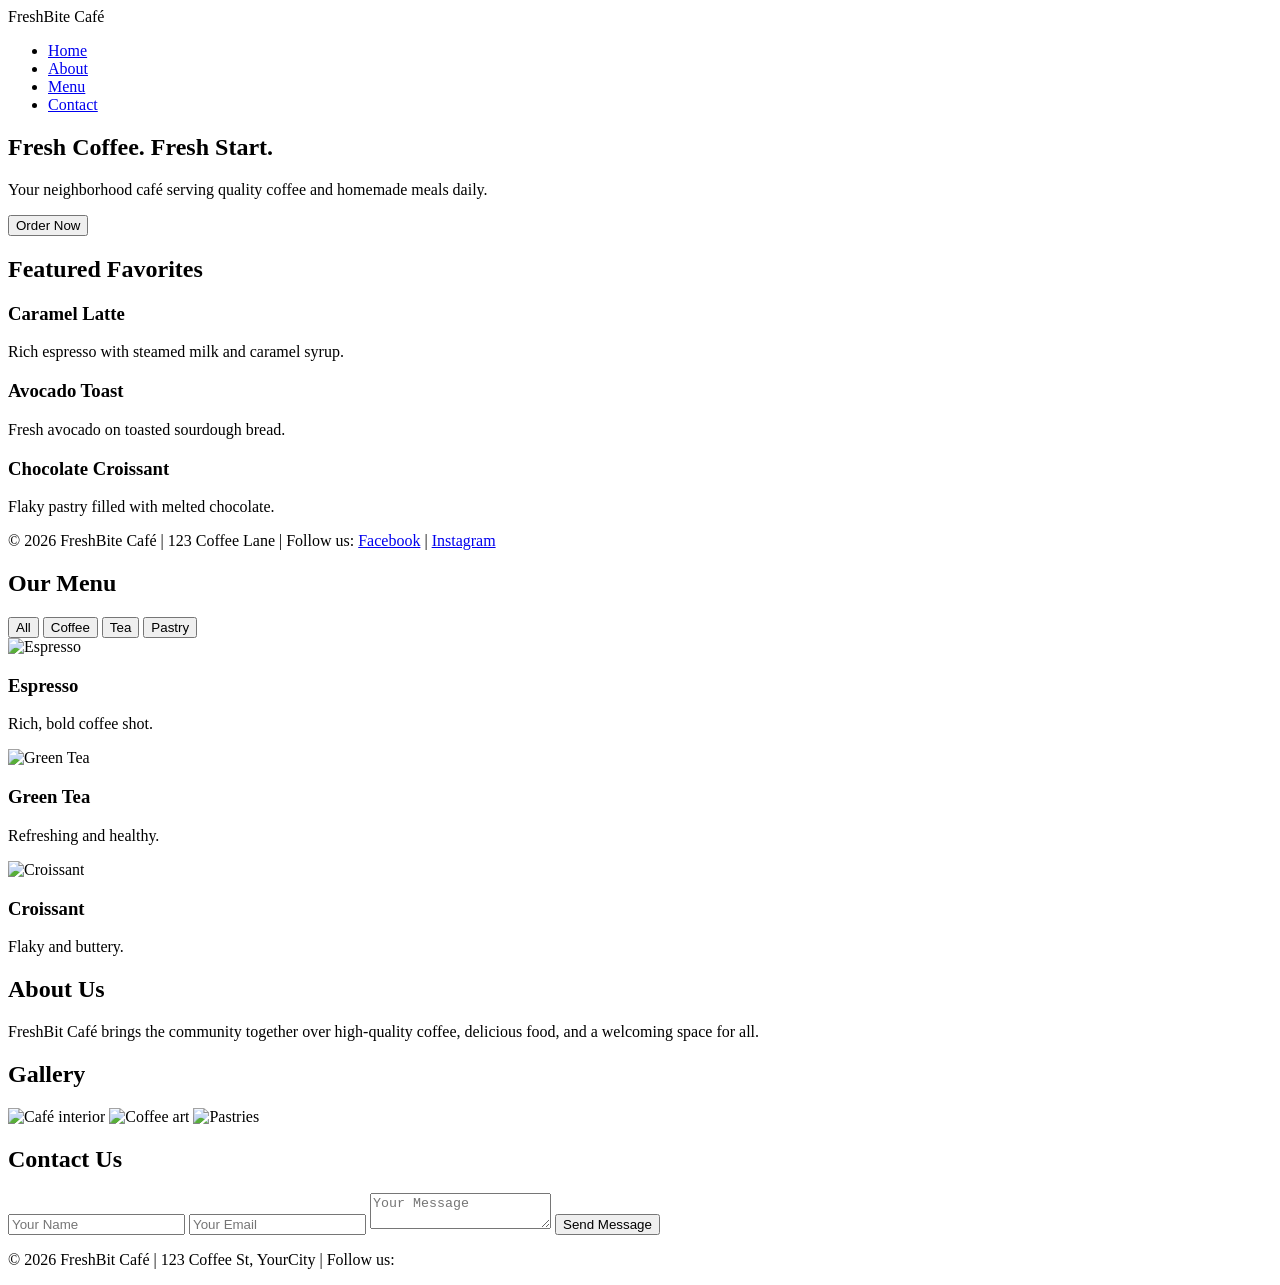
==== index.html @ b1588a33 "Update café name and restructure HTML layout" ====
<!DOCTYPE html>
<html lang="en">
<head>
    <meta charset="UTF-8">
    <meta name="viewport" content="width=device-width, initial-scale=1.0">
    <title>FreshBite Café</title>
    <link rel="stylesheet" href="css/styles.css">
</head>
<body>
<header>
    <div class="logo">FreshBite Café</div>
    <nav>
        <ul>
            <li><a href="index.html" class="active">Home</a></li>
            <li><a href="about.html">About</a></li>
            <li><a href="menu.html">Menu</a></li>
            <li><a href="contact.html">Contact</a></li>
        </ul>
    </nav>
</header>

<section class="hero">
    <h2>Fresh Coffee. Fresh Start.</h2>
    <p>Your neighborhood café serving quality coffee and homemade meals daily.</p>
    <button onclick="orderNow()">Order Now</button>
</section>

<section class="featured">
    <h2>Featured Favorites</h2>
    <div class="featured-items">
        <div class="item">
            <h3>Caramel Latte</h3>
            <p>Rich espresso with steamed milk and caramel syrup.</p>
        </div>
        <div class="item">
            <h3>Avocado Toast</h3>
            <p>Fresh avocado on toasted sourdough bread.</p>
        </div>
        <div class="item">
            <h3>Chocolate Croissant</h3>
            <p>Flaky pastry filled with melted chocolate.</p>
        </div>
    </div>
</section>

<footer>
    <p>&copy; 2026 FreshBite Café | 123 Coffee Lane | Follow us: 
        <a href="#">Facebook</a> | <a href="#">Instagram</a>
    </p>
</footer>
<script src="js/script.js"></script>
</body>
</html>        <h2>Our Menu</h2>
        <div class="menu-filters">
            <button class="filter-btn" onclick="filterMenu('all')">All</button>
            <button class="filter-btn" onclick="filterMenu('coffee')">Coffee</button>
            <button class="filter-btn" onclick="filterMenu('tea')">Tea</button>
            <button class="filter-btn" onclick="filterMenu('pastry')">Pastry</button>
        </div>
        <div class="menu-items">
            <div class="menu-item coffee">
                <img src="images/coffee1.jpg" alt="Espresso">
                <h3>Espresso</h3>
                <p>Rich, bold coffee shot.</p>
            </div>
            <div class="menu-item tea">
                <img src="images/tea1.jpg" alt="Green Tea">
                <h3>Green Tea</h3>
                <p>Refreshing and healthy.</p>
            </div>
            <div class="menu-item pastry">
                <img src="images/croissant.jpg" alt="Croissant">
                <h3>Croissant</h3>
                <p>Flaky and buttery.</p>
            </div>
            <!-- Add more items here -->
        </div>
    </section>

    <!-- ABOUT SECTION -->
    <section id="about" class="about-section">
        <h2>About Us</h2>
        <p>FreshBit Café brings the community together over high-quality coffee, delicious food, and a welcoming space for all.</p>
    </section>

    <!-- GALLERY SECTION -->
    <section id="gallery" class="gallery-section">
        <h2>Gallery</h2>
        <div class="gallery-images">
            <img src="images/cafe1.jpg" alt="Café interior">
            <img src="images/cafe2.jpg" alt="Coffee art">
            <img src="images/cafe3.jpg" alt="Pastries">
        </div>
    </section>

    <!-- CONTACT SECTION -->
    <section id="contact" class="contact-section">
        <h2>Contact Us</h2>
        <form id="contactForm">
            <input type="text" name="name" placeholder="Your Name" required>
            <input type="email" name="email" placeholder="Your Email" required>
            <textarea name="message" placeholder="Your Message" required></textarea>
            <button type="submit" class="btn">Send Message</button>
        </form>
        <p id="formFeedback"></p>
    </section>

    <!-- FOOTER -->
    <footer>
        <p>&copy; 2026 FreshBit Café | 123 Coffee St, YourCity | Follow us: 
            <a href="#"><i class="fab fa-facebook"></i></a>
            <a href="#"><i class="fab fa-instagram"></i></a>
        </p>
    </footer>

    <script src="script.js"></script>
</body>
</html>
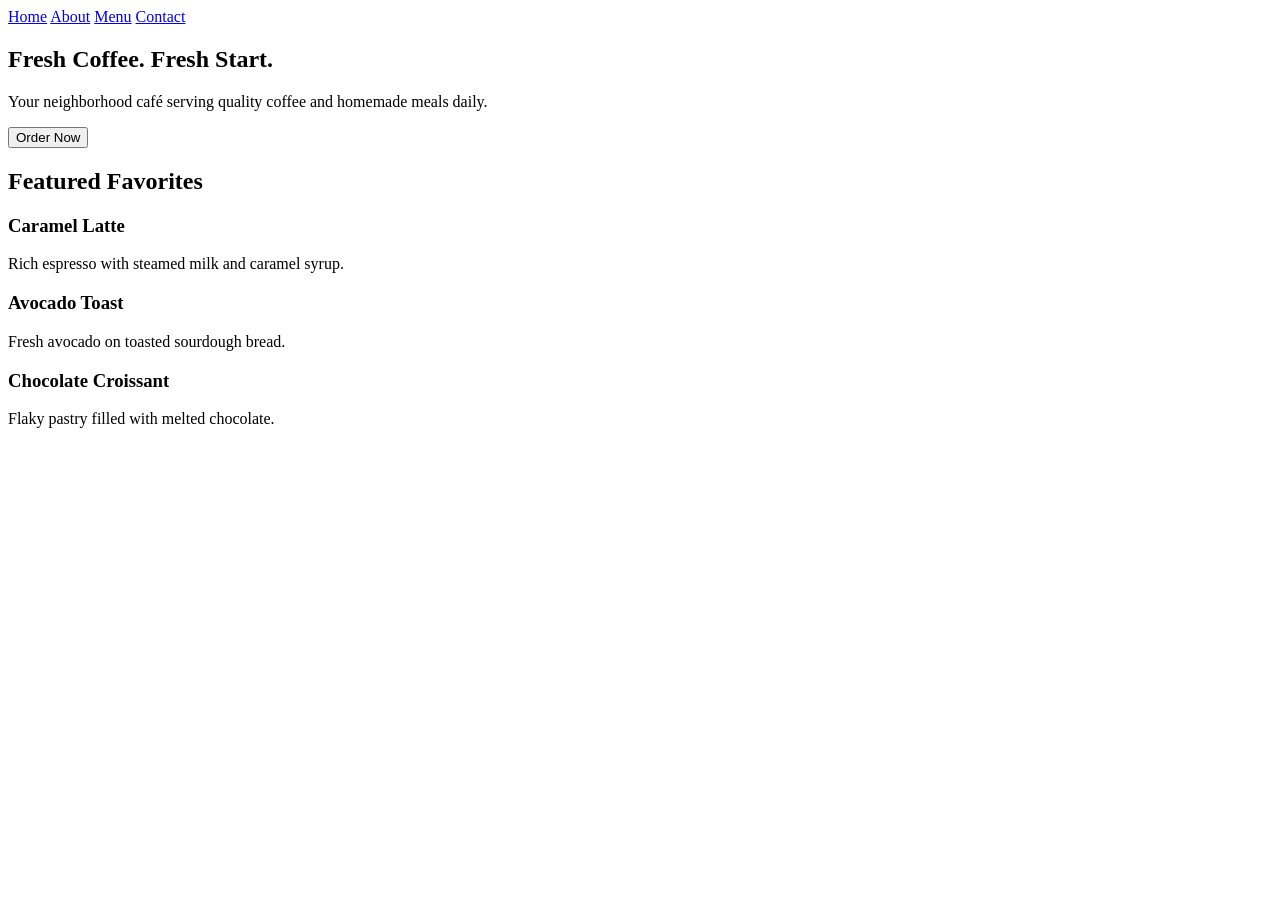
==== commit f2c20bbd: "Refactor header and featured sections in index.html Refactor header and featured sections for better" ====
--- a/index.html
+++ b/index.html
@@ -7,112 +7,39 @@
     <link rel="stylesheet" href="css/styles.css">
 </head>
 <body>
-<header>
-    <div class="logo">FreshBite Café</div>
-    <nav>
-        <ul>
-            <li><a href="index.html" class="active">Home</a></li>
-            <li><a href="about.html">About</a></li>
-            <li><a href="menu.html">Menu</a></li>
-            <li><a href="contact.html">Contact</a></li>
-        </ul>
-    </nav>
-</header>
+    <header>
+        <nav>
+            <a href="index.html" class="active">Home</a>
+            <a href="about.html">About</a>
+            <a href="menu.html">Menu</a>
+            <a href="contact.html">Contact</a>
+        </nav>
+    </header>
 
-<section class="hero">
-    <h2>Fresh Coffee. Fresh Start.</h2>
-    <p>Your neighborhood café serving quality coffee and homemade meals daily.</p>
-    <button onclick="orderNow()">Order Now</button>
-</section>
+    <section class="hero">
+        <h2>Fresh Coffee. Fresh Start.</h2>
+        <p>Your neighborhood café serving quality coffee and homemade meals daily.</p>
+        <button onclick="orderNow()">Order Now</button>
+    </section>
 
-<section class="featured">
-    <h2>Featured Favorites</h2>
-    <div class="featured-items">
-        <div class="item">
-            <h3>Caramel Latte</h3>
-            <p>Rich espresso with steamed milk and caramel syrup.</p>
-        </div>
-        <div class="item">
-            <h3>Avocado Toast</h3>
-            <p>Fresh avocado on toasted sourdough bread.</p>
-        </div>
-        <div class="item">
-            <h3>Chocolate Croissant</h3>
-            <p>Flaky pastry filled with melted chocolate.</p>
-        </div>
-    </div>
-</section>
-
-<footer>
-    <p>&copy; 2026 FreshBite Café | 123 Coffee Lane | Follow us: 
-        <a href="#">Facebook</a> | <a href="#">Instagram</a>
-    </p>
-</footer>
-<script src="js/script.js"></script>
-</body>
-</html>        <h2>Our Menu</h2>
-        <div class="menu-filters">
-            <button class="filter-btn" onclick="filterMenu('all')">All</button>
-            <button class="filter-btn" onclick="filterMenu('coffee')">Coffee</button>
-            <button class="filter-btn" onclick="filterMenu('tea')">Tea</button>
-            <button class="filter-btn" onclick="filterMenu('pastry')">Pastry</button>
-        </div>
-        <div class="menu-items">
-            <div class="menu-item coffee">
-                <img src="images/coffee1.jpg" alt="Espresso">
-                <h3>Espresso</h3>
-                <p>Rich, bold coffee shot.</p>
+    <section class="featured">
+        <h2>Featured Favorites</h2>
+        <div class="featured-items">
+            <div class="item">
+                <h3>Caramel Latte</h3>
+                <p>Rich espresso with steamed milk and caramel syrup.</p>
             </div>
-            <div class="menu-item tea">
-                <img src="images/tea1.jpg" alt="Green Tea">
-                <h3>Green Tea</h3>
-                <p>Refreshing and healthy.</p>
+            <div class="item">
+                <h3>Avocado Toast</h3>
+                <p>Fresh avocado on toasted sourdough bread.</p>
             </div>
-            <div class="menu-item pastry">
-                <img src="images/croissant.jpg" alt="Croissant">
-                <h3>Croissant</h3>
-                <p>Flaky and buttery.</p>
+            <div class="item">
+                <h3>Chocolate Croissant</h3>
+                <p>Flaky pastry filled with melted chocolate.</p>
             </div>
-            <!-- Add more items here -->
         </div>
     </section>
 
-    <!-- ABOUT SECTION -->
-    <section id="about" class="about-section">
-        <h2>About Us</h2>
-        <p>FreshBit Café brings the community together over high-quality coffee, delicious food, and a welcoming space for all.</p>
-    </section>
-
-    <!-- GALLERY SECTION -->
-    <section id="gallery" class="gallery-section">
-        <h2>Gallery</h2>
-        <div class="gallery-images">
-            <img src="images/cafe1.jpg" alt="Café interior">
-            <img src="images/cafe2.jpg" alt="Coffee art">
-            <img src="images/cafe3.jpg" alt="Pastries">
-        </div>
-    </section>
-
-    <!-- CONTACT SECTION -->
-    <section id="contact" class="contact-section">
-        <h2>Contact Us</h2>
-        <form id="contactForm">
-            <input type="text" name="name" placeholder="Your Name" required>
-            <input type="email" name="email" placeholder="Your Email" required>
-            <textarea name="message" placeholder="Your Message" required></textarea>
-            <button type="submit" class="btn">Send Message</button>
-        </form>
-        <p id="formFeedback"></p>
-    </section>
-
-    <!-- FOOTER -->
-    <footer>
-        <p>&copy; 2026 FreshBit Café | 123 Coffee St, YourCity | Follow us: 
-            <a href="#"><i class="fab fa-facebook"></i></a>
-            <a href="#"><i class="fab fa-instagram"></i></a>
-        </p>
-    </footer>
-
-    <script src="script.js"></script>
+    <script src="js/script.js"></script>
 </body>
 </html>
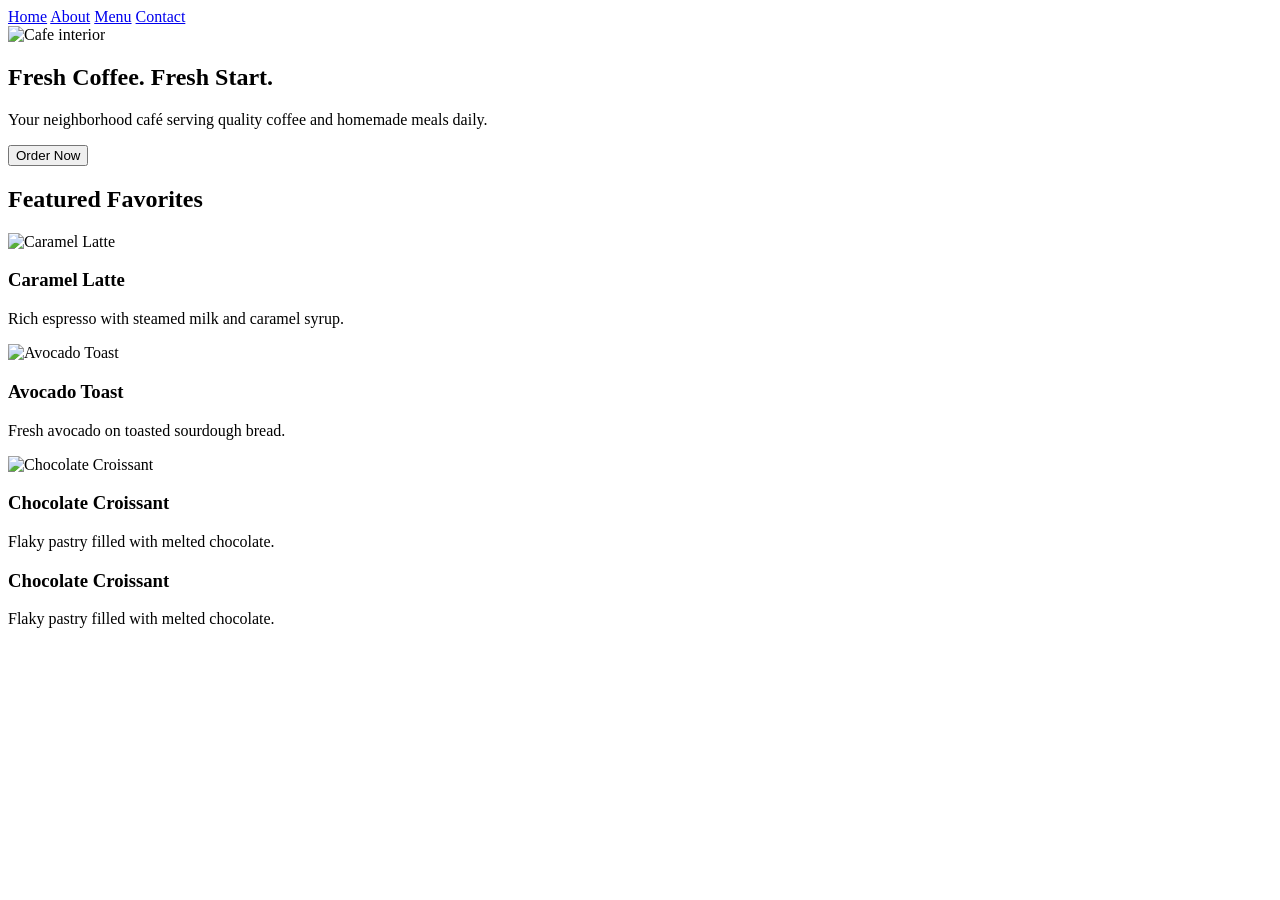
==== commit fce5d3a5: "Enhance featured section with images and layout Added images for featured items in the menu section." ====
--- a/index.html
+++ b/index.html
@@ -1,40 +1,52 @@
 <!DOCTYPE html>
 <html lang="en">
 <head>
-    <meta charset="UTF-8">
-    <meta name="viewport" content="width=device-width, initial-scale=1.0">
-    <title>FreshBite Café</title>
-    <link rel="stylesheet" href="css/styles.css">
+<meta charset="UTF-8">
+<meta name="viewport" content="width=device-width, initial-scale=1.0">
+<title>FreshBite Café</title>
+<link rel="stylesheet" href="css/styles.css">
 </head>
 <body>
-    <header>
-        <nav>
-            <a href="index.html" class="active">Home</a>
-            <a href="about.html">About</a>
-            <a href="menu.html">Menu</a>
-            <a href="contact.html">Contact</a>
-        </nav>
-    </header>
+<header>
+    <nav>
+        <a href="index.html" class="active">Home</a>
+        <a href="about.html">About</a>
+        <a href="menu.html">Menu</a>
+        <a href="contact.html">Contact</a>
+    </nav>
+</header>
 
-    <section class="hero">
-        <h2>Fresh Coffee. Fresh Start.</h2>
-        <p>Your neighborhood café serving quality coffee and homemade meals daily.</p>
-        <button onclick="orderNow()">Order Now</button>
-    </section>
+<section class="hero">
+    <img src="images/hero.jpg" alt="Cafe interior">
+    <h2>Fresh Coffee. Fresh Start.</h2>
+    <p>Your neighborhood café serving quality coffee and homemade meals daily.</p>
+    <button onclick="orderNow()">Order Now</button>
+</section>
 
-    <section class="featured">
-        <h2>Featured Favorites</h2>
-        <div class="featured-items">
-            <div class="item">
-                <h3>Caramel Latte</h3>
-                <p>Rich espresso with steamed milk and caramel syrup.</p>
-            </div>
-            <div class="item">
-                <h3>Avocado Toast</h3>
-                <p>Fresh avocado on toasted sourdough bread.</p>
-            </div>
-            <div class="item">
-                <h3>Chocolate Croissant</h3>
+<section class="featured">
+    <h2>Featured Favorites</h2>
+    <div class="featured-items">
+        <div class="item">
+            <img src="images/coffee.jpg" alt="Caramel Latte">
+            <h3>Caramel Latte</h3>
+            <p>Rich espresso with steamed milk and caramel syrup.</p>
+        </div>
+        <div class="item">
+            <img src="images/avocado-toast.jpg" alt="Avocado Toast">
+            <h3>Avocado Toast</h3>
+            <p>Fresh avocado on toasted sourdough bread.</p>
+        </div>
+        <div class="item">
+            <img src="images/croissant.jpg" alt="Chocolate Croissant">
+            <h3>Chocolate Croissant</h3>
+            <p>Flaky pastry filled with melted chocolate.</p>
+        </div>
+    </div>
+</section>
+
+<script src="js/script.js"></script>
+</body>
+</html>                <h3>Chocolate Croissant</h3>
                 <p>Flaky pastry filled with melted chocolate.</p>
             </div>
         </div>
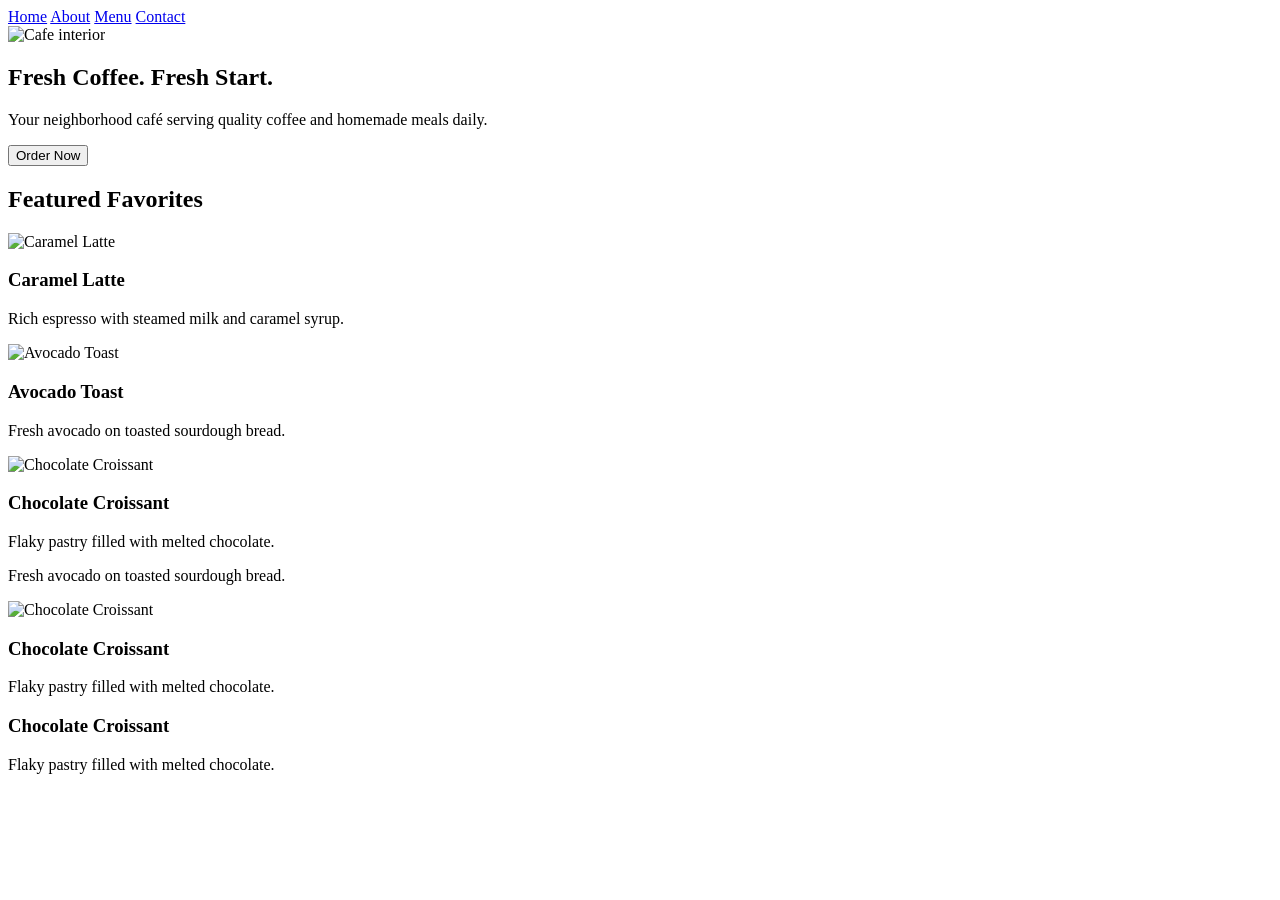
==== commit f57340e7: "Add sections for avocado toast and chocolate croissant" ====
--- a/index.html
+++ b/index.html
@@ -46,6 +46,18 @@
 
 <script src="js/script.js"></script>
 </body>
+</html>            <p>Fresh avocado on toasted sourdough bread.</p>
+        </div>
+        <div class="item">
+            <img src="images/croissant.jpg" alt="Chocolate Croissant">
+            <h3>Chocolate Croissant</h3>
+            <p>Flaky pastry filled with melted chocolate.</p>
+        </div>
+    </div>
+</section>
+
+<script src="js/script.js"></script>
+</body>
 </html>                <h3>Chocolate Croissant</h3>
                 <p>Flaky pastry filled with melted chocolate.</p>
             </div>
--- a/css/styles.css
+++ b/css/styles.css
@@ -0,0 +1 @@
+
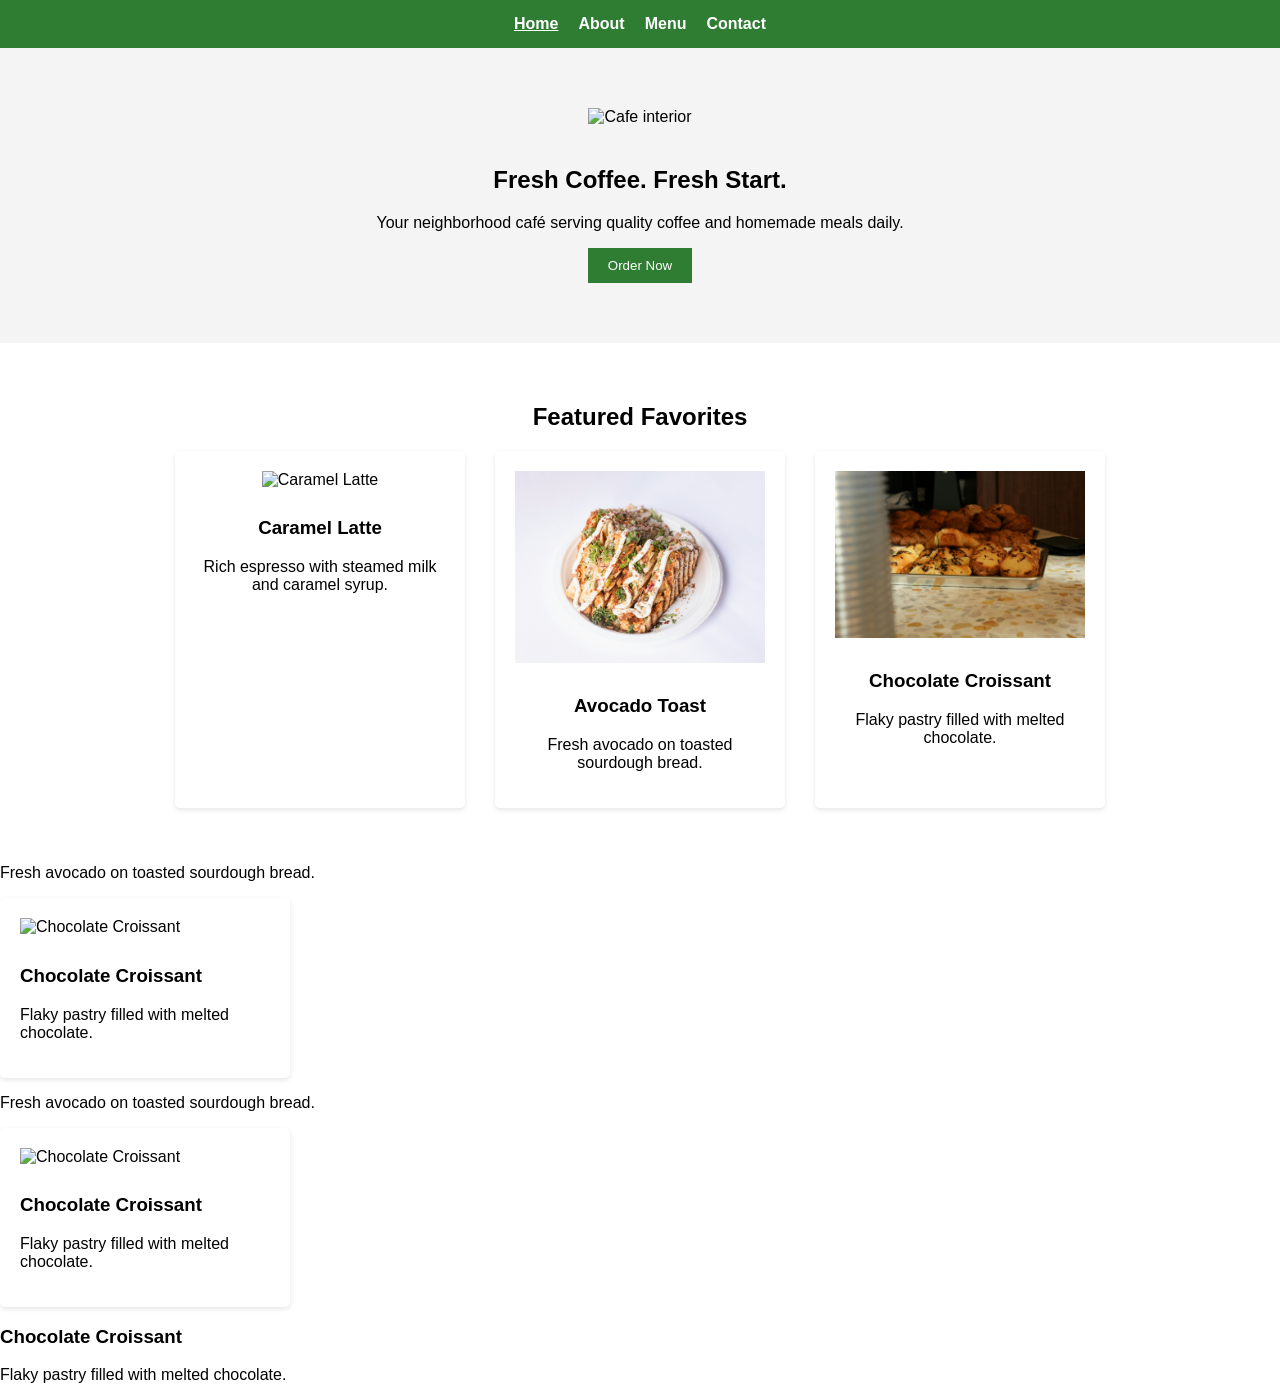
==== commit b42cec88: "Update index.html" ====
--- a/index.html
+++ b/index.html
@@ -16,13 +16,16 @@
     </nav>
 </header>
 
+<!-- Hero Section -->
 <section class="hero">
-    <img src="images/hero.jpg" alt="Cafe interior">
+    <!-- Use coffee.jpg as hero banner -->
+    <img src="images/coffee.jpg" alt="Cafe interior">
     <h2>Fresh Coffee. Fresh Start.</h2>
     <p>Your neighborhood café serving quality coffee and homemade meals daily.</p>
     <button onclick="orderNow()">Order Now</button>
 </section>
 
+<!-- Featured Favorites Section -->
 <section class="featured">
     <h2>Featured Favorites</h2>
     <div class="featured-items">
@@ -32,9 +35,21 @@
             <p>Rich espresso with steamed milk and caramel syrup.</p>
         </div>
         <div class="item">
-            <img src="images/avocado-toast.jpg" alt="Avocado Toast">
+            <img src="images/sandwich.jpg" alt="Avocado Toast">
             <h3>Avocado Toast</h3>
             <p>Fresh avocado on toasted sourdough bread.</p>
+        </div>
+        <div class="item">
+            <img src="images/muffin.jpg" alt="Chocolate Croissant">
+            <h3>Chocolate Croissant</h3>
+            <p>Flaky pastry filled with melted chocolate.</p>
+        </div>
+    </div>
+</section>
+
+<script src="js/script.js"></script>
+</body>
+</html>            <p>Fresh avocado on toasted sourdough bread.</p>
         </div>
         <div class="item">
             <img src="images/croissant.jpg" alt="Chocolate Croissant">
--- a/css/styles.css
+++ b/css/styles.css
@@ -1 +1,27 @@
+body { font-family: Arial, sans-serif; margin:0; padding:0; }
+nav { background:#2E7D32; display:flex; justify-content:center; gap:20px; padding:15px; }
+nav a { color:white; text-decoration:none; font-weight:bold; }
+nav a.active { text-decoration:underline; }
 
+.hero { padding:60px 20px; text-align:center; background:#f4f4f4; }
+.hero img { max-width:100%; height:auto; margin-bottom:20px; }
+.hero button { background:#2E7D32; color:white; padding:10px 20px; border:none; cursor:pointer; }
+.hero button:hover { background:#1b4f20; }
+
+.featured { padding:40px 20px; text-align:center; }
+.featured-items { display:flex; justify-content:center; gap:30px; flex-wrap:wrap; }
+.item { background:white; padding:20px; width:250px; border-radius:5px; box-shadow:0 2px 5px rgba(0,0,0,0.1); transition:0.2s; }
+.item img { max-width:100%; height:auto; margin-bottom:10px; }
+.item:hover { transform:scale(1.05); }
+
+.about-section, .menu-section, .contact-section { padding:40px 20px; text-align:center; }
+.menu-category ul { list-style:none; padding:0; }
+.menu-category li { margin:8px 0; }
+.contact-section input, .contact-section textarea { width:250px; padding:8px; margin-bottom:10px; }
+.contact-section button { background:#2E7D32; color:white; padding:10px 20px; border:none; cursor:pointer; }
+.contact-section button:hover { background:#1b4f20; }
+
+@media (max-width:768px){
+    nav { flex-direction:column; }
+    .featured-items { flex-direction:column; align-items:center; }
+}
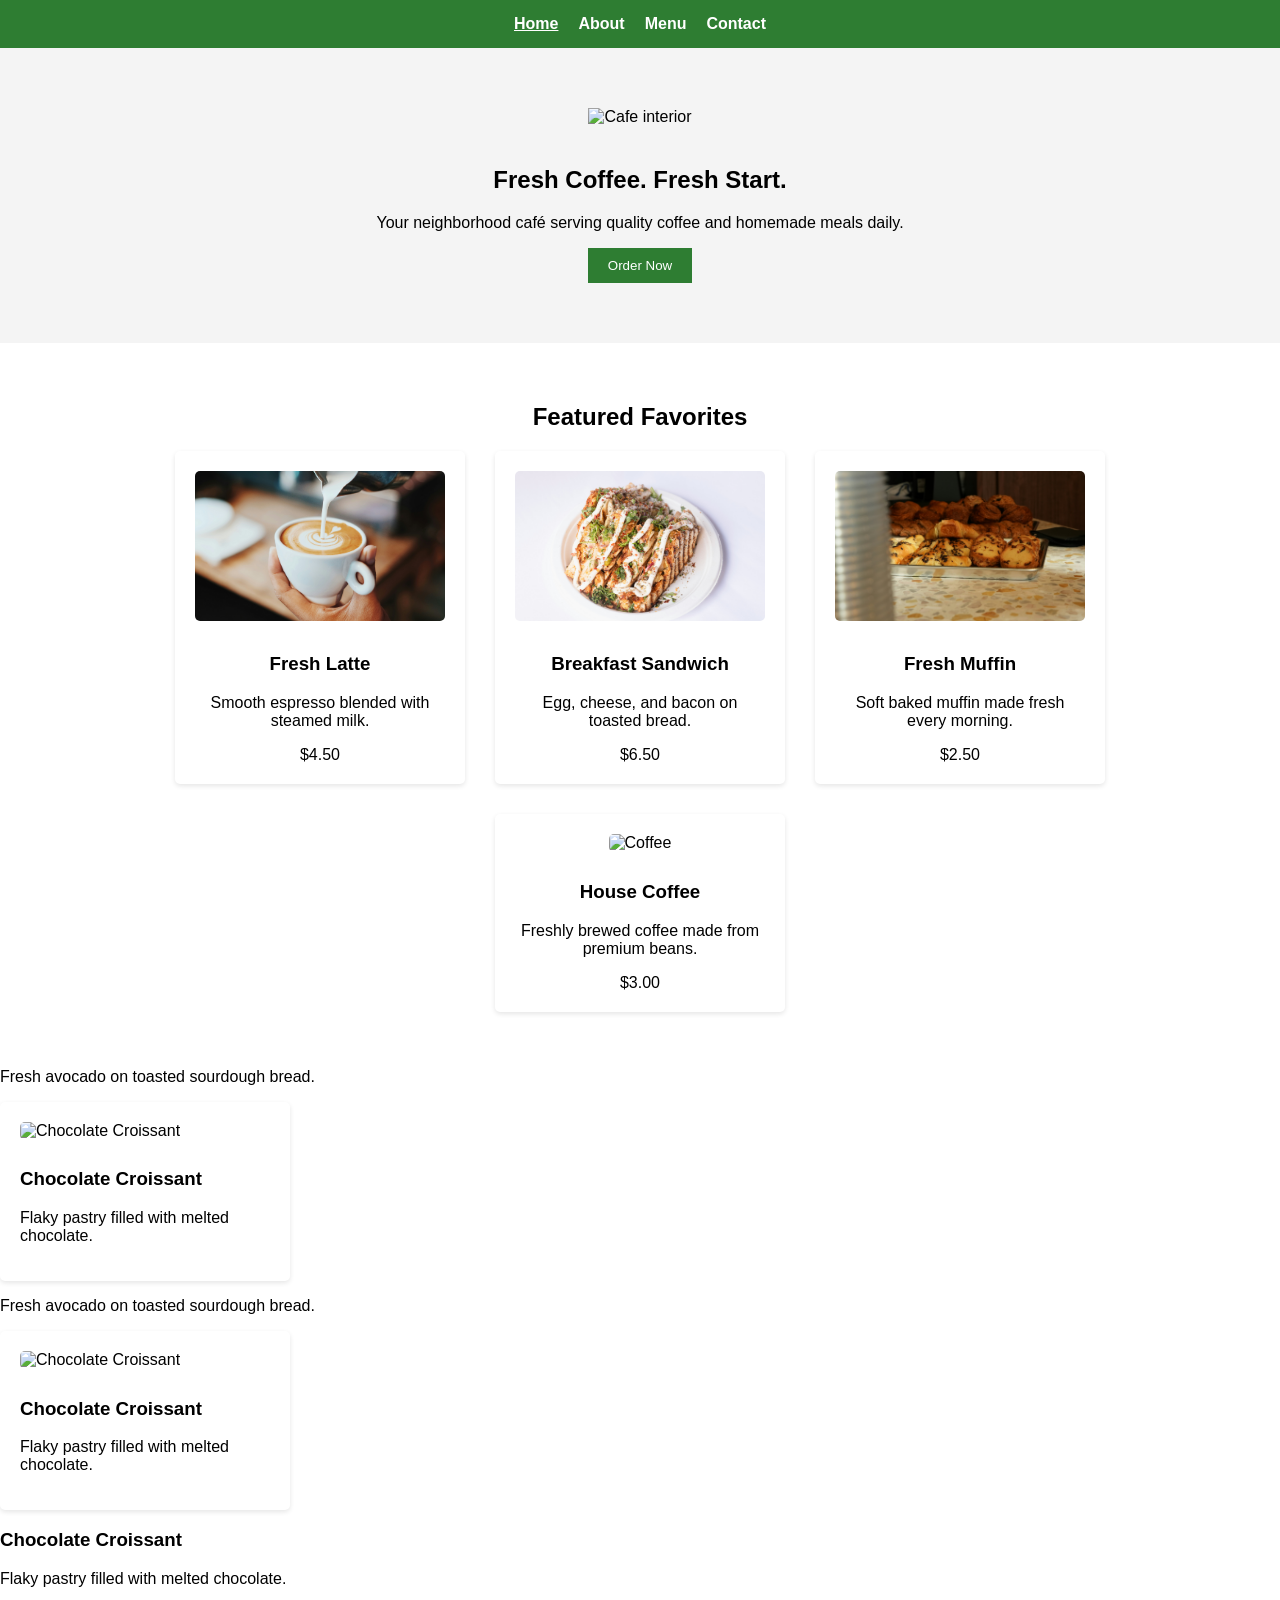
==== commit 463b55ac: "Update index.html" ====
--- a/index.html
+++ b/index.html
@@ -25,26 +25,42 @@
     <button onclick="orderNow()">Order Now</button>
 </section>
 
-<!-- Featured Favorites Section -->
 <section class="featured">
-    <h2>Featured Favorites</h2>
-    <div class="featured-items">
-        <div class="item">
-            <img src="images/coffee.jpg" alt="Caramel Latte">
-            <h3>Caramel Latte</h3>
-            <p>Rich espresso with steamed milk and caramel syrup.</p>
-        </div>
-        <div class="item">
-            <img src="images/sandwich.jpg" alt="Avocado Toast">
-            <h3>Avocado Toast</h3>
-            <p>Fresh avocado on toasted sourdough bread.</p>
-        </div>
-        <div class="item">
-            <img src="images/muffin.jpg" alt="Chocolate Croissant">
-            <h3>Chocolate Croissant</h3>
-            <p>Flaky pastry filled with melted chocolate.</p>
-        </div>
-    </div>
+
+<h2>Featured Favorites</h2>
+
+<div class="featured-items">
+
+<div class="item">
+<img src="images/latte.jpg" alt="Latte">
+<h3>Fresh Latte</h3>
+<p>Smooth espresso blended with steamed milk.</p>
+<span>$4.50</span>
+</div>
+
+<div class="item">
+<img src="images/sandwich.jpg" alt="Breakfast Sandwich">
+<h3>Breakfast Sandwich</h3>
+<p>Egg, cheese, and bacon on toasted bread.</p>
+<span>$6.50</span>
+</div>
+
+<div class="item">
+<img src="images/muffin.jpg" alt="Muffin">
+<h3>Fresh Muffin</h3>
+<p>Soft baked muffin made fresh every morning.</p>
+<span>$2.50</span>
+</div>
+
+<div class="item">
+<img src="images/coffee.jpg" alt="Coffee">
+<h3>House Coffee</h3>
+<p>Freshly brewed coffee made from premium beans.</p>
+<span>$3.00</span>
+</div>
+
+</div>
+
 </section>
 
 <script src="js/script.js"></script>
--- a/css/styles.css
+++ b/css/styles.css
@@ -11,7 +11,7 @@
 .featured { padding:40px 20px; text-align:center; }
 .featured-items { display:flex; justify-content:center; gap:30px; flex-wrap:wrap; }
 .item { background:white; padding:20px; width:250px; border-radius:5px; box-shadow:0 2px 5px rgba(0,0,0,0.1); transition:0.2s; }
-.item img { max-width:100%; height:auto; margin-bottom:10px; }
+.item img { width:100%; height:150px; object-fit:cover; border-radius:5px; margin-bottom:10px; }
 .item:hover { transform:scale(1.05); }
 
 .about-section, .menu-section, .contact-section { padding:40px 20px; text-align:center; }
@@ -25,3 +25,44 @@
     nav { flex-direction:column; }
     .featured-items { flex-direction:column; align-items:center; }
 }
+.menu-page{
+padding:50px 20px;
+text-align:center;
+}
+
+.menu-grid{
+display:grid;
+grid-template-columns:repeat(auto-fit,minmax(220px,1fr));
+gap:30px;
+margin-top:40px;
+}
+
+.menu-card{
+background:white;
+padding:20px;
+border-radius:8px;
+box-shadow:0 4px 10px rgba(0,0,0,0.1);
+transition:transform 0.2s;
+}
+
+.menu-card:hover{
+transform:scale(1.05);
+}
+
+.menu-card img{
+width:100%;
+height:150px;
+object-fit:cover;
+border-radius:6px;
+}
+
+.menu-card h3{
+margin-top:10px;
+}
+
+.menu-card span{
+display:block;
+margin-top:10px;
+font-weight:bold;
+color:#2E7D32;
+}
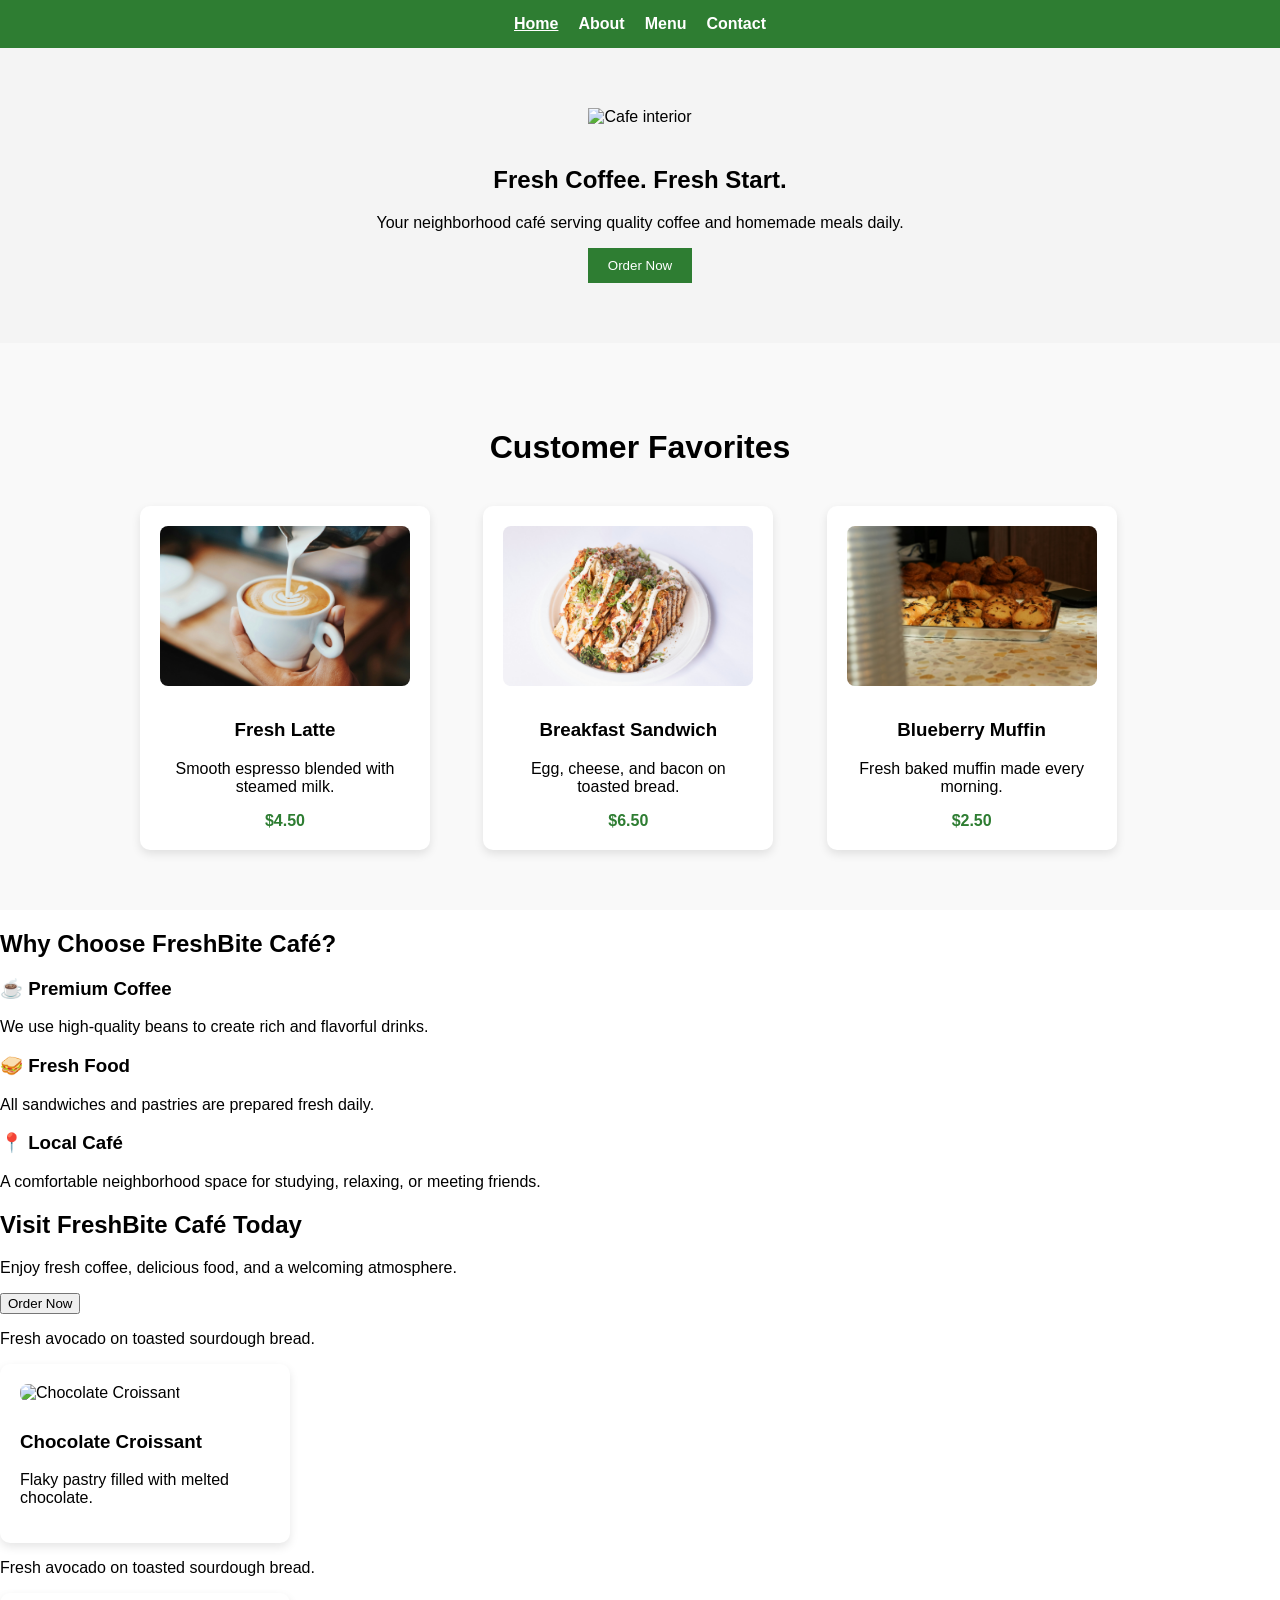
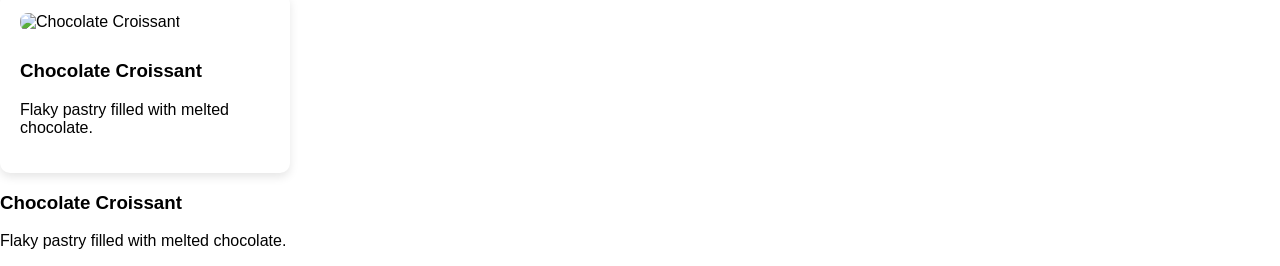
==== commit 9065f5ca: "Update index.html" ====
--- a/index.html
+++ b/index.html
@@ -27,7 +27,7 @@
 
 <section class="featured">
 
-<h2>Featured Favorites</h2>
+<h2>Customer Favorites</h2>
 
 <div class="featured-items">
 
@@ -47,19 +47,48 @@
 
 <div class="item">
 <img src="images/muffin.jpg" alt="Muffin">
-<h3>Fresh Muffin</h3>
-<p>Soft baked muffin made fresh every morning.</p>
+<h3>Blueberry Muffin</h3>
+<p>Fresh baked muffin made every morning.</p>
 <span>$2.50</span>
 </div>
 
-<div class="item">
-<img src="images/coffee.jpg" alt="Coffee">
-<h3>House Coffee</h3>
-<p>Freshly brewed coffee made from premium beans.</p>
-<span>$3.00</span>
+</div>
+
+</section>
+
+
+<section class="why-us">
+
+<h2>Why Choose FreshBite Café?</h2>
+
+<div class="why-grid">
+
+<div>
+<h3>☕ Premium Coffee</h3>
+<p>We use high-quality beans to create rich and flavorful drinks.</p>
+</div>
+
+<div>
+<h3>🥪 Fresh Food</h3>
+<p>All sandwiches and pastries are prepared fresh daily.</p>
+</div>
+
+<div>
+<h3>📍 Local Café</h3>
+<p>A comfortable neighborhood space for studying, relaxing, or meeting friends.</p>
 </div>
 
 </div>
+
+</section>
+
+
+<section class="cta">
+
+<h2>Visit FreshBite Café Today</h2>
+<p>Enjoy fresh coffee, delicious food, and a welcoming atmosphere.</p>
+
+<button onclick="orderNow()">Order Now</button>
 
 </section>
 
--- a/css/styles.css
+++ b/css/styles.css
@@ -24,6 +24,51 @@
 @media (max-width:768px){
     nav { flex-direction:column; }
     .featured-items { flex-direction:column; align-items:center; }
+}
+.featured{
+padding:60px 20px;
+background:#f9f9f9;
+text-align:center;
+}
+
+.featured h2{
+margin-bottom:40px;
+font-size:32px;
+}
+
+.featured-items{
+display:grid;
+grid-template-columns:repeat(auto-fit,minmax(220px,1fr));
+gap:30px;
+max-width:1000px;
+margin:auto;
+}
+
+.item{
+background:white;
+padding:20px;
+border-radius:10px;
+box-shadow:0 4px 10px rgba(0,0,0,0.1);
+transition:transform 0.2s;
+}
+
+.item:hover{
+transform:scale(1.05);
+}
+
+.item img{
+width:100%;
+height:160px;
+object-fit:cover;
+border-radius:8px;
+margin-bottom:10px;
+}
+
+.item span{
+display:block;
+margin-top:10px;
+font-weight:bold;
+color:#2E7D32;
 }
 .menu-page{
 padding:50px 20px;
@@ -66,3 +111,8 @@
 font-weight:bold;
 color:#2E7D32;
 }
+.menu-category-title{
+margin-top:50px;
+font-size:28px;
+color:#2E7D32;
+}
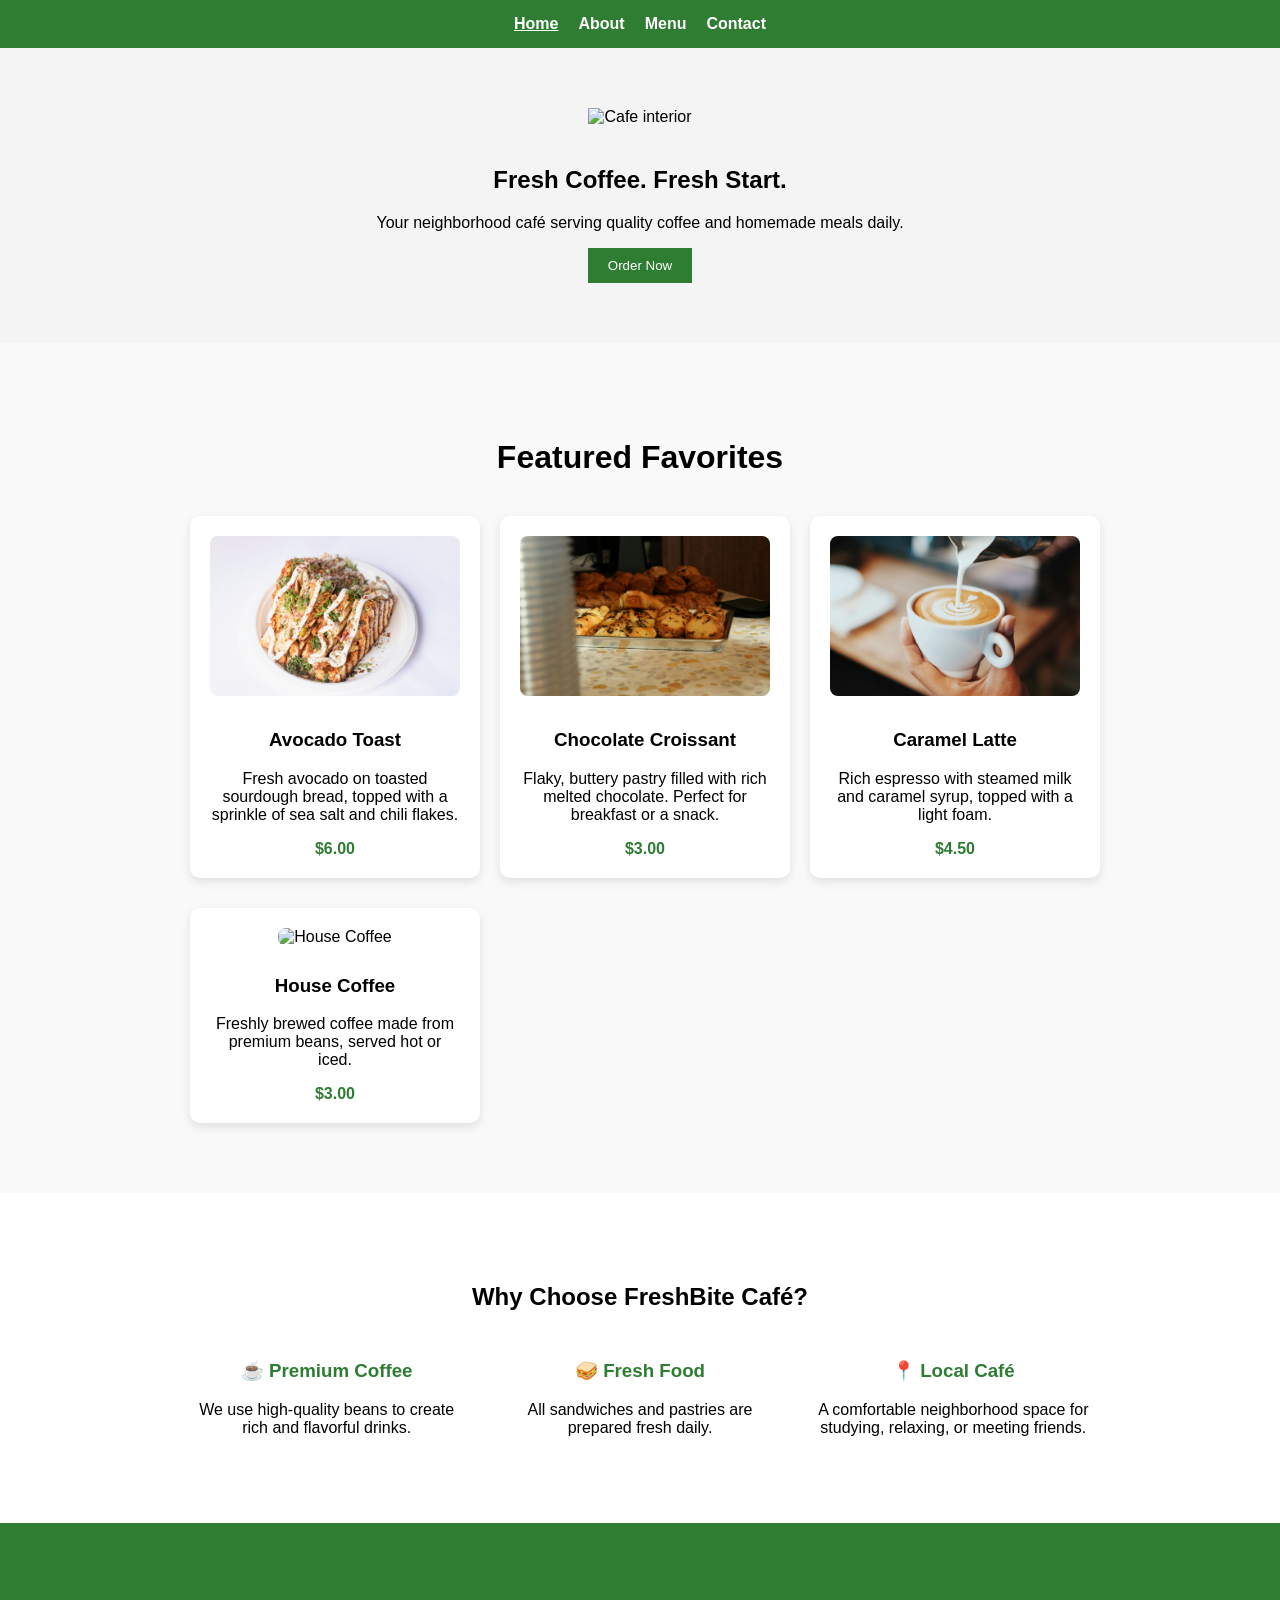
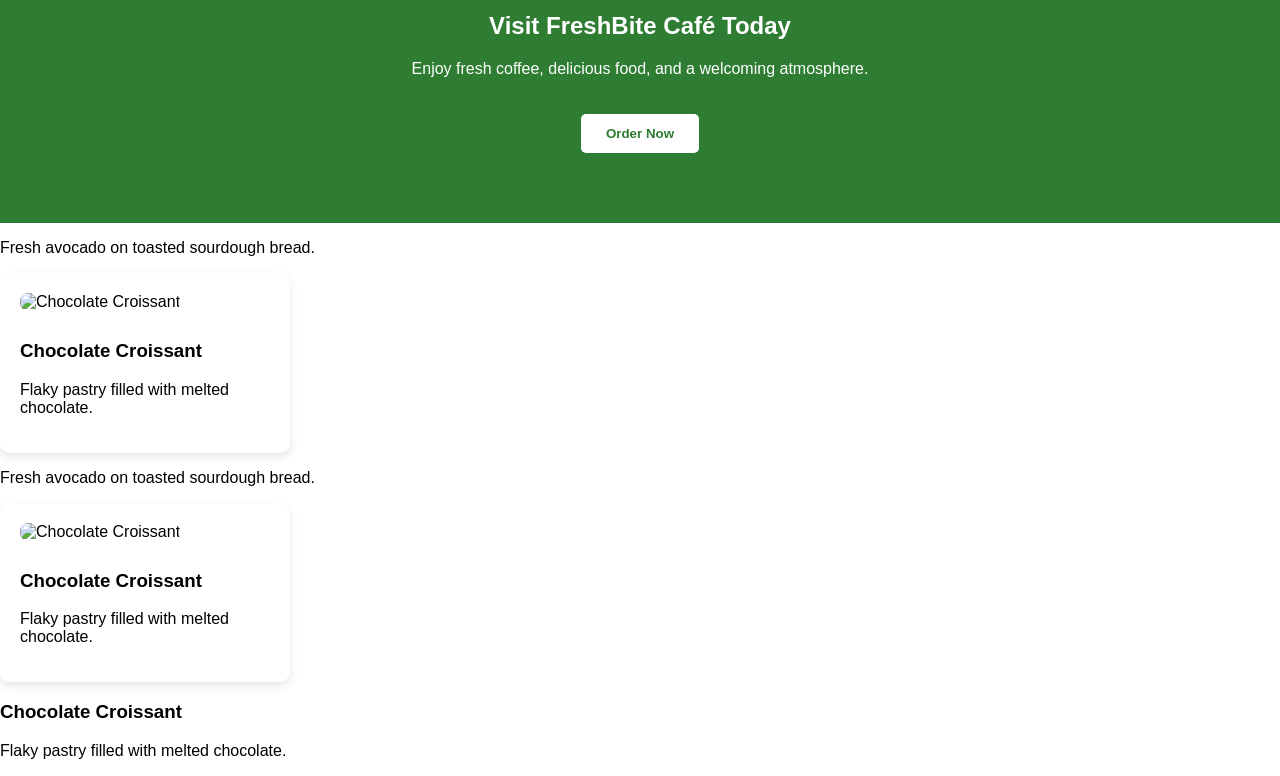
==== commit 721f028f: "Update index.html" ====
--- a/index.html
+++ b/index.html
@@ -26,36 +26,44 @@
 </section>
 
 <section class="featured">
-
-<h2>Customer Favorites</h2>
+<h2>Featured Favorites</h2>
 
 <div class="featured-items">
 
+<!-- Avocado Toast -->
 <div class="item">
-<img src="images/latte.jpg" alt="Latte">
-<h3>Fresh Latte</h3>
-<p>Smooth espresso blended with steamed milk.</p>
+<img src="images/sandwich.jpg" alt="Avocado Toast">
+<h3>Avocado Toast</h3>
+<p>Fresh avocado on toasted sourdough bread, topped with a sprinkle of sea salt and chili flakes.</p>
+<span>$6.00</span>
+</div>
+
+<!-- Chocolate Croissant -->
+<div class="item">
+<img src="images/muffin.jpg" alt="Chocolate Croissant">
+<h3>Chocolate Croissant</h3>
+<p>Flaky, buttery pastry filled with rich melted chocolate. Perfect for breakfast or a snack.</p>
+<span>$3.00</span>
+</div>
+
+<!-- Latte -->
+<div class="item">
+<img src="images/latte.jpg" alt="Caramel Latte">
+<h3>Caramel Latte</h3>
+<p>Rich espresso with steamed milk and caramel syrup, topped with a light foam.</p>
 <span>$4.50</span>
 </div>
 
+<!-- House Coffee -->
 <div class="item">
-<img src="images/sandwich.jpg" alt="Breakfast Sandwich">
-<h3>Breakfast Sandwich</h3>
-<p>Egg, cheese, and bacon on toasted bread.</p>
-<span>$6.50</span>
-</div>
-
-<div class="item">
-<img src="images/muffin.jpg" alt="Muffin">
-<h3>Blueberry Muffin</h3>
-<p>Fresh baked muffin made every morning.</p>
-<span>$2.50</span>
+<img src="images/coffee.jpg" alt="House Coffee">
+<h3>House Coffee</h3>
+<p>Freshly brewed coffee made from premium beans, served hot or iced.</p>
+<span>$3.00</span>
 </div>
 
 </div>
-
 </section>
-
 
 <section class="why-us">
 
--- a/css/styles.css
+++ b/css/styles.css
@@ -116,3 +116,99 @@
 font-size:28px;
 color:#2E7D32;
 }
+/* FEATURED ITEMS */
+
+.featured{
+padding:70px 20px;
+background:#f9f9f9;
+text-align:center;
+}
+
+.featured-items{
+display:grid;
+grid-template-columns:repeat(auto-fit,minmax(220px,1fr));
+gap:30px;
+max-width:900px;
+margin:auto;
+margin-top:30px;
+}
+
+.item{
+background:white;
+padding:20px;
+border-radius:10px;
+box-shadow:0 4px 10px rgba(0,0,0,0.1);
+transition:transform 0.2s;
+}
+
+.item:hover{
+transform:scale(1.05);
+}
+
+.item img{
+width:100%;
+height:160px;
+object-fit:cover;
+border-radius:8px;
+margin-bottom:10px;
+}
+
+.item span{
+display:block;
+margin-top:10px;
+font-weight:bold;
+color:#2E7D32;
+}
+
+
+/* WHY US SECTION */
+
+.why-us{
+padding:70px 20px;
+text-align:center;
+}
+
+.why-grid{
+display:grid;
+grid-template-columns:repeat(auto-fit,minmax(250px,1fr));
+gap:40px;
+max-width:900px;
+margin:auto;
+margin-top:30px;
+}
+
+.why-grid h3{
+color:#2E7D32;
+}
+
+
+/* CALL TO ACTION */
+
+.cta{
+background:#2E7D32;
+color:white;
+text-align:center;
+padding:70px 20px;
+}
+
+.cta button{
+margin-top:20px;
+background:white;
+color:#2E7D32;
+padding:12px 25px;
+font-weight:bold;
+border:none;
+cursor:pointer;
+border-radius:5px;
+}
+
+.cta button:hover{
+background:#eee;
+}
+.map-container{
+margin:20px auto;
+max-width:800px;
+border-radius:8px;
+overflow:hidden;
+box-shadow:0 4px 10px rgba(0,0,0,0.1);
+}
